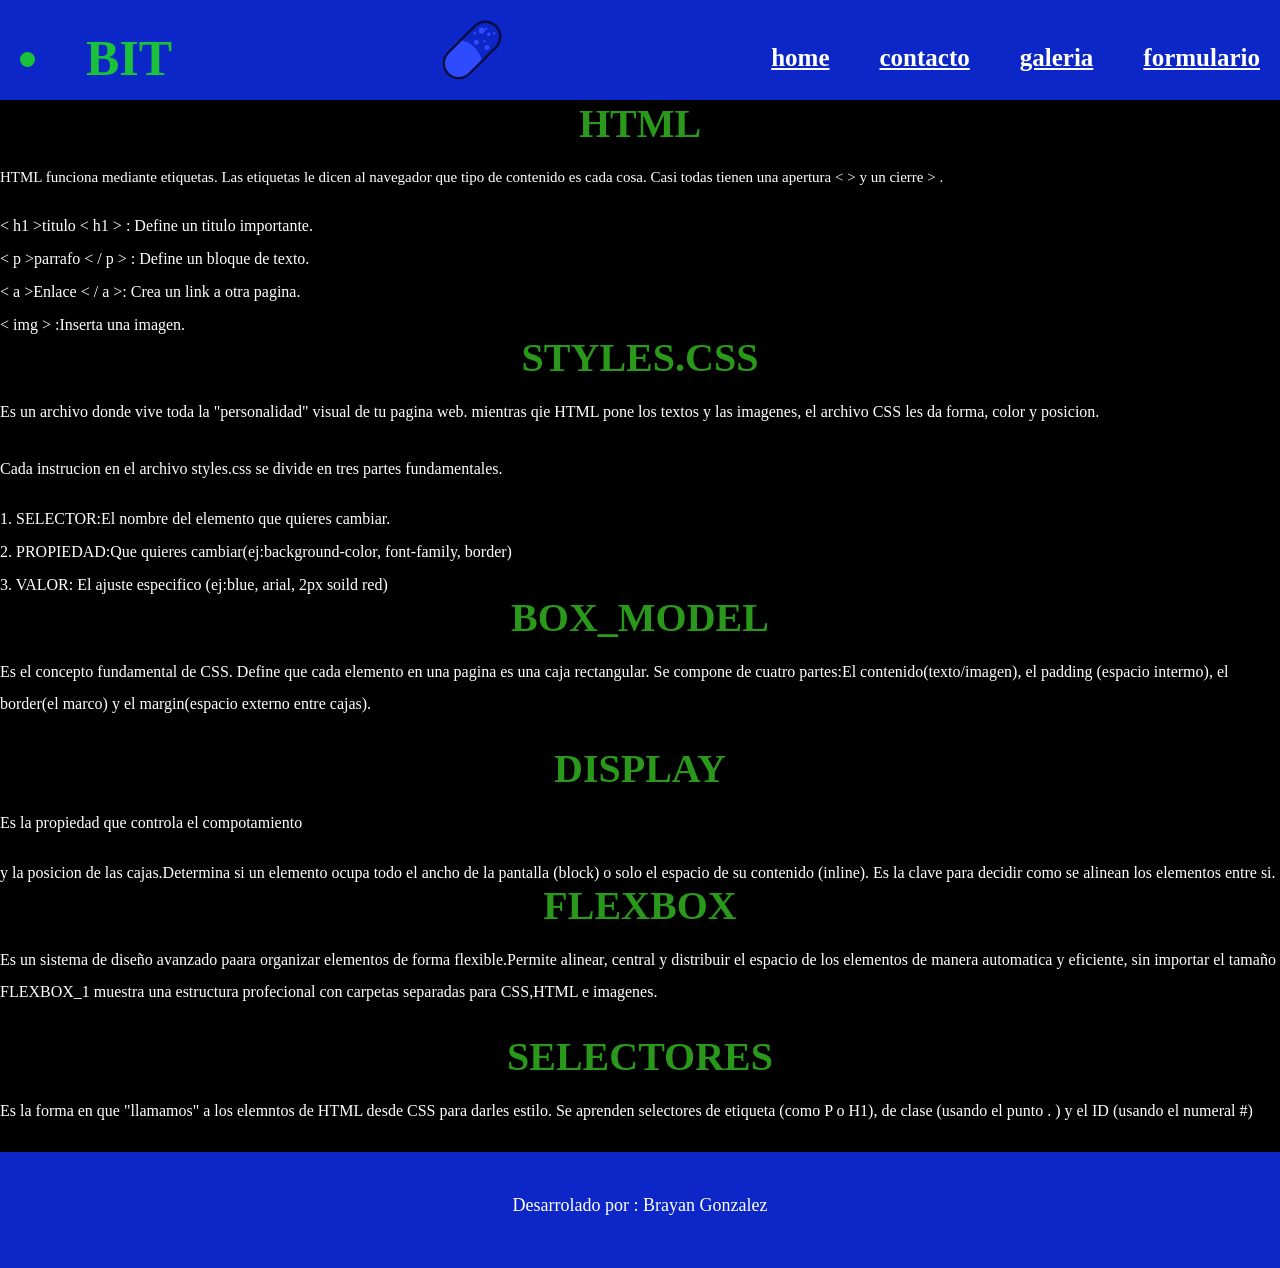
==== formulario/index.html @ 920b4881 "actualizacion de casi todo el trabajo" ====
<!DOCTYPE html>
<html lang="en">
<head>
    <meta charset="UTF-8">
    <meta name="viewport" content="width=device-width, initial-scale=1.0">
    <title>Document</title>
<link rel="preconnect" href="https://fonts.googleapis.com">
<link rel="preconnect" href="https://fonts.gstatic.com" crossorigin>
<link href="https://fonts.googleapis.com/css2?family=Bebas+Neue&family=Oswald:wght@200..700&family=Spectral:ital,wght@0,200;0,300;0,400;0,500;0,600;0,700;0,800;1,200;1,300;1,400;1,500;1,600;1,700;1,800&display=swap" rel="stylesheet">
    <link rel="stylesheet" href="./../css/styless.css">
</head>
<body>
    
    <header>
        <nav class="contenedor">
            <li class="principal">BIT</li>

            <div class="LOGO">
                <img src="img_logo.svg" alt="">
            </div>

            <ul class="menu">
               <li class="menu_list"><a href="">home</a></li>

               <li class="menu_list"><a href="contacto.html">contacto</a></li>

               <li class="menu_list"><a href="galeria.html">galeria</a></li>

               <li class="menu_list"><a href="formulario.html">formulario</a></li>
               
            </ul>

        </nav>

    </header>

    <main>
        <section>
        <h1 class="titulo">HTML</h1>

        <p class="sub">HTML funciona mediante etiquetas. Las etiquetas le dicen al navegador que tipo de contenido es cada cosa. Casi todas tienen una apertura < > y un cierre > . 
        </p>
        
        <ul>
            <li> < h1 >titulo < h1 > : Define un titulo importante. </li>

            <li> < p >parrafo < / p > : Define un bloque de texto. </li>

            <li> < a >Enlace < / a >: Crea un link a otra pagina. </li>

            <li> < img > :Inserta una imagen. </li>
        </ul>

            <h1 class="titulo">STYLES.CSS</h1>

            <p>Es un archivo donde vive toda la "personalidad" visual de tu pagina web. mientras qie HTML pone los textos y las imagenes, el archivo CSS les da forma, color y posicion.</p>
            
            <p>Cada instrucion en el archivo styles.css se divide en tres partes fundamentales.</p>
            <ul>
                <li>1. SELECTOR:El nombre del elemento que quieres cambiar.</li>

                <li>2. PROPIEDAD:Que quieres cambiar(ej:background-color, font-family, border)</li>

                <li>3. VALOR: El ajuste especifico (ej:blue, arial, 2px soild red)</li>

            </ul>
        <h1 class="titulo">BOX_MODEL</h1>

        <p>Es el concepto fundamental de CSS. Define que cada elemento en una pagina es una caja rectangular. Se compone de cuatro partes:El contenido(texto/imagen), el padding (espacio intermo), el border(el marco) y el margin(espacio externo entre cajas).</p>

        <h1 class="titulo">DISPLAY</h1>

        <p>Es la propiedad que controla el compotamiento </p>y la posicion de las cajas.Determina si un elemento ocupa todo el ancho de la pantalla (block) o solo el espacio de su contenido (inline). Es la clave para decidir como se alinean los elementos entre si.

        <h1 class="titulo">FLEXBOX</h1>

        <P>Es un sistema de diseño avanzado paara organizar elementos de forma flexible.Permite alinear, central y distribuir el espacio de los elementos de manera automatica y eficiente, sin importar el tamaño FLEXBOX_1 muestra una estructura profecional con carpetas separadas para CSS,HTML e imagenes.</P>

        <h1 class="titulo">SELECTORES</h1>

        <P>Es la forma en que "llamamos" a los elemntos de HTML desde CSS para darles estilo. Se aprenden selectores de etiqueta (como P o H1), de clase (usando el punto . ) y el ID (usando el numeral #)</P>

        <section>

        <section>
        
        </section>    
    </main>

    <footer>
        <p class="ultimo">Desarrolado por : Brayan Gonzalez </p>
    </footer>
</body>
</html>
---- css/styless.css ----
*{
    margin: 0;
    padding: 0;
    box-sizing: border-box;
    color: rgb(255, 255, 255);
}
header{
    width: 100%;
    justify-content: space-around;
}
body{
    background-color:rgb(0, 0, 0);
    margin: 0;
    display: flex;
    flex-direction: column;
    min-height: 100vh;
}

.principal{
    color: rgb(26, 194, 57);
    font-weight: bold;
    font-size: 50px;
}

.LOGO img{
    width: 80px;
    height: auto;
    display: block;
}

.contenedor{
    width: 100%;
    max-width: 100%;
    margin: 0 auto;
    display: flex;
    justify-content: space-between;
    align-items: center;
    padding: 10px 20px;
    background-color: rgb(13, 38, 199);
}


.menu{
    display: flex;
    list-style: none;
    gap: 50px;
    font-weight: bold;
    font-size: 25px;

}
.menu_list{
     color: rgb(121, 40, 40); 
    /* text-decoration: none; */
    /* font-weight: bold; */
    /* transition: 0.3s; */
}

footer{
    padding: 20px;
    background-color: rgb(13, 38, 199);
    /* color: rgb(19, 83, 40); */
    text-align: center;
    margin-top: auto;
    font-size: large;

}

main{
    min-height: 60vh; 
    flex: 1;    
}

.titulo{
    color: rgb(41, 152, 27);
    text-align: center;
    font-size: 40px;
}

.sub{
    font-size: 15px;
}

p{
    line-height: 2.0;
    margin-bottom: 25px;
}

p,li{
    margin-top: 40PX;
    margin-top: 15px;
}
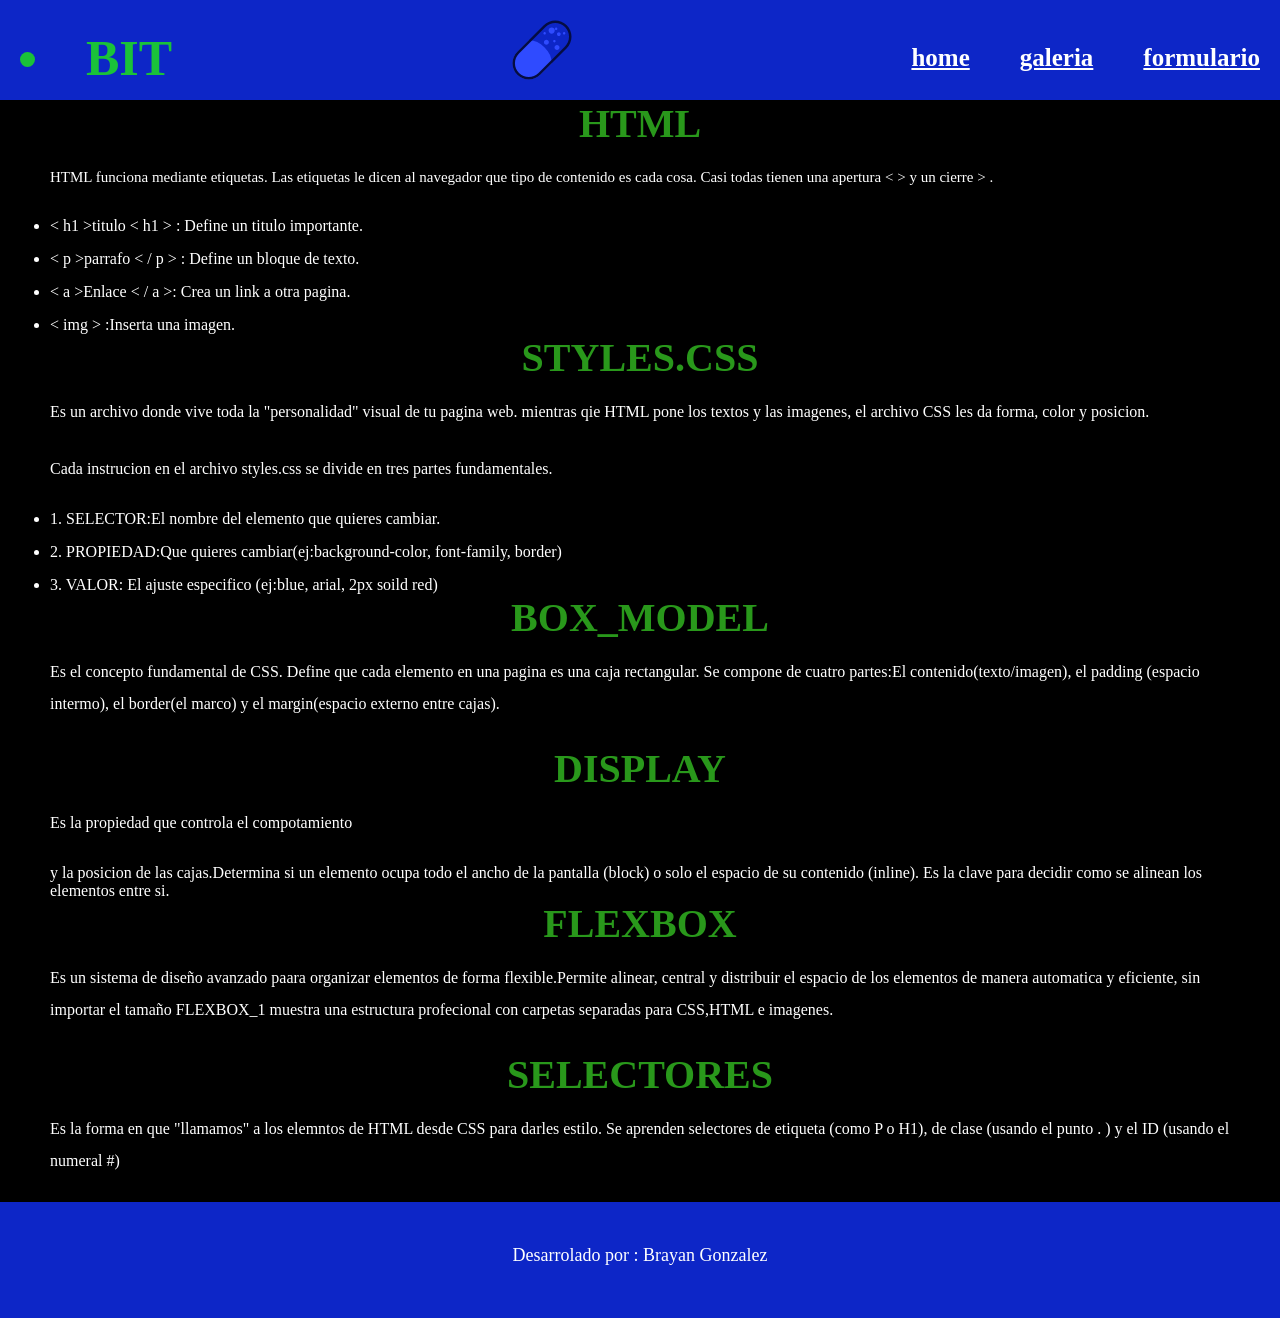
==== commit e171bf57: "actualizacion16" ====
--- a/formulario/index.html
+++ b/formulario/index.html
@@ -21,8 +21,6 @@
 
             <ul class="menu">
                <li class="menu_list"><a href="">home</a></li>
-
-               <li class="menu_list"><a href="contacto.html">contacto</a></li>
 
                <li class="menu_list"><a href="galeria.html">galeria</a></li>
 
@@ -89,6 +87,8 @@
 
     <footer>
         <p class="ultimo">Desarrolado por : Brayan Gonzalez </p>
+
+        
     </footer>
 </body>
 </html>
--- a/css/styless.css
+++ b/css/styless.css
@@ -1,5 +1,5 @@
 *{
-    margin: 0;
+    margin: 0 ;
     padding: 0;
     box-sizing: border-box;
     color: rgb(255, 255, 255);
@@ -7,15 +7,18 @@
 header{
     width: 100%;
     justify-content: space-around;
+
+
 }
 body{
     background-color:rgb(0, 0, 0);
-    margin: 0;
     display: flex;
     flex-direction: column;
     min-height: 100vh;
 }
-
+main{
+    padding: 0 50px;
+}
 .principal{
     color: rgb(26, 194, 57);
     font-weight: bold;
@@ -88,4 +91,22 @@
 p,li{
     margin-top: 40PX;
     margin-top: 15px;
+}
+
+.logo-redes{
+    width: 35px;
+    height: auto;
+    transition: 0.3s;
+}
+
+.redes{
+    display: flex;
+    justify-content: center;
+    align-items: center;
+    gap: 20px;
+    margin-top: 15px;
+}
+
+@media(max-width:600px){
+    .LOGO{}
 }
